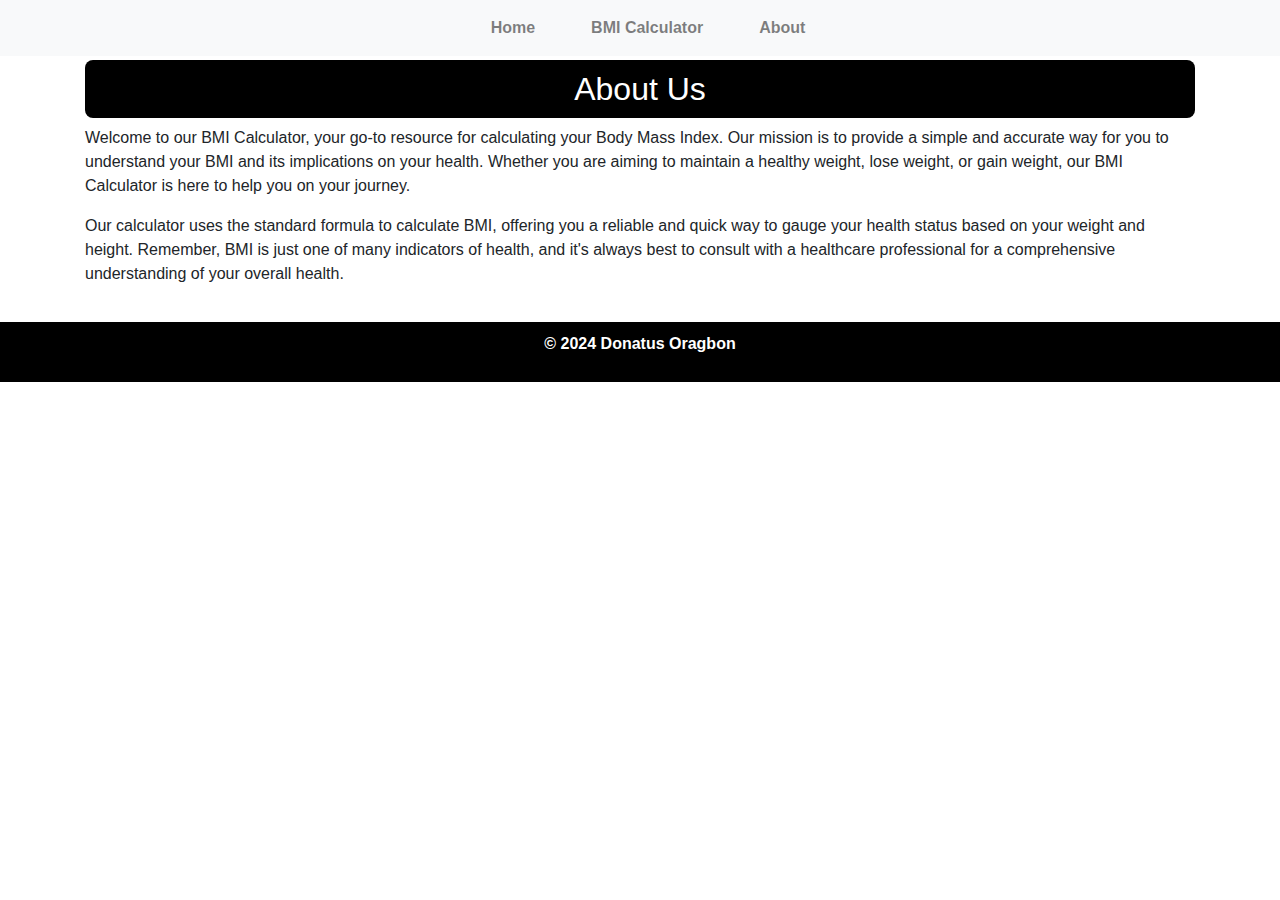
==== About.html @ cbd4ce09 "Add files via upload" ====
<!DOCTYPE html>
<html lang="en">
<head>
    <meta charset="UTF-8">
    <meta name="viewport" content="width=device-width, initial-scale=1.0">
    <title>Welcome to BMI Calculator</title>
    <link rel="stylesheet" href="style.css">
    <link rel="stylesheet" href="https://maxcdn.bootstrapcdn.com/bootstrap/4.5.2/css/bootstrap.min.css">
</head>
<body>
    <nav class="navbar navbar-expand-lg navbar-light bg-light fixed-top">
        <div class="container">
            <a class="navbar-brand" href="index.html"></a>
            <div class="collapse navbar-collapse justify-content-center">
                <ul class="navbar-nav">
                    <li class="nav-item">
                        <a class="nav-link" href="index.html">Home</a>
                    </li>
                    <li class="nav-item">
                        <a class="nav-link" href="BMI Calculator.html">BMI Calculator</a>
                    </li>
                    <li class="nav-item">
                        <a class="nav-link" href="About.html">About</a>
                    </li>
                </ul>
            </div>
        </div>
    </nav>

    <main class="container">
        <div class="row">
            <!-- About Us Section -->
            <div class="col-md-12">
                <section>
                    <h2>About Us</h2>
                    <p>
                        Welcome to our BMI Calculator, your go-to resource for calculating your Body Mass Index. Our mission is to provide a simple and accurate way for you to understand your BMI and its implications on your health. Whether you are aiming to maintain a healthy weight, lose weight, or gain weight, our BMI Calculator is here to help you on your journey.
                    </p>
                    <p>
                        Our calculator uses the standard formula to calculate BMI, offering you a reliable and quick way to gauge your health status based on your weight and height. Remember, BMI is just one of many indicators of health, and it's always best to consult with a healthcare professional for a comprehensive understanding of your overall health.
                    </p>
                </section>
            </div>
        </div>
    </main>

    <footer>
        <p>&copy; 2024 Donatus Oragbon</p>
    </footer>

    <script src="https://code.jquery.com/jquery-3.5.1.slim.min.js"></script>
    <script src="https://cdn.jsdelivr.net/npm/@popperjs/core@2.9.2/dist/umd/popper.min.js"></script>
    <script src="https://stackpath.bootstrapcdn.com/bootstrap/4.5.2/js/bootstrap.min.js"></script>
</body>
</html>
---- style.css ----
/* Style for the body to add a background image */
body {
    font-family: Arial, sans-serif;
    margin: 0;
    padding: 0;
    position: relative;
}

main {
    background-color: rgba(255, 255, 255, 0.85); /* Semi-transparent background for readability */
    margin: 0; /* Removed margin to eliminate gap with footer */
    padding: 20px; /* Keep padding for inner content spacing */
    border-radius: 8px;
    transition: transform 0.3s ease-out; /* Smooth transition for scrolling effect */
    padding-top: 60px; /* Adjusted padding to prevent content from hiding behind navbar */
}

/* Styling for headings */
h2 {
    background-color: black; /* Background color for headings */
    color: white; /* Text color for headings */
    padding: 10px 15px; /* Padding around the heading text */
    border-radius: 8px; /* Add some rounded corners */
    margin-bottom: 20px; /* Add space after headings */
    text-align: center; /* Center the heading text horizontally */
}
/* Styling for headings */
h2 {
    background-color: black; /* Background color for headings */
    color: white; /* Text color for headings */
    padding: 10px 15px; /* Padding around the heading text */
    border-radius: 8px; /* Add some rounded corners */
    margin-bottom: 20px; /* Add space after headings */
    text-align: center; /* Center the heading text horizontally */
    transition: transform 0.3s ease, color 0.3s ease; /* Smooth transition for hover effects */
}

/* Hover effect for h2 headings */
h2:hover {
    transform: scale(1.05); /* Slightly increase the size on hover */
    color: #FFD700; /* Change text color to gold on hover */
}



/* Navigation styling */
nav {
    background-color: black; /* Changed to black */
    position: fixed; /* Fixed position */
    top: 0;
    left: 0;
    right: 0;
    z-index: 1000;
    display: flex;
    justify-content: center;
}

nav ul {
    list-style: none;
    margin: 0;
    padding: 0;
    display: flex;
}

nav ul li {
    margin: 0 20px;
}

nav ul li a {
    text-decoration: none;
    color: white; /* Text color is white */
    padding: 14px 20px;
    display: block;
    font-weight: bold; /* Making text bold */
}

nav ul li a:hover {
    background-color: #575757; /* Background color on hover */
}

footer {
    text-align: center;
    margin: 0; /* Removed margin to eliminate gap with main content */
    background-color: black; /* Changed to black */
    color: white; /* Text color is white */
    padding: 10px 0; /* Added padding for the footer */
    font-weight: bold; /* Making footer text bold */
}
/* General form styling */
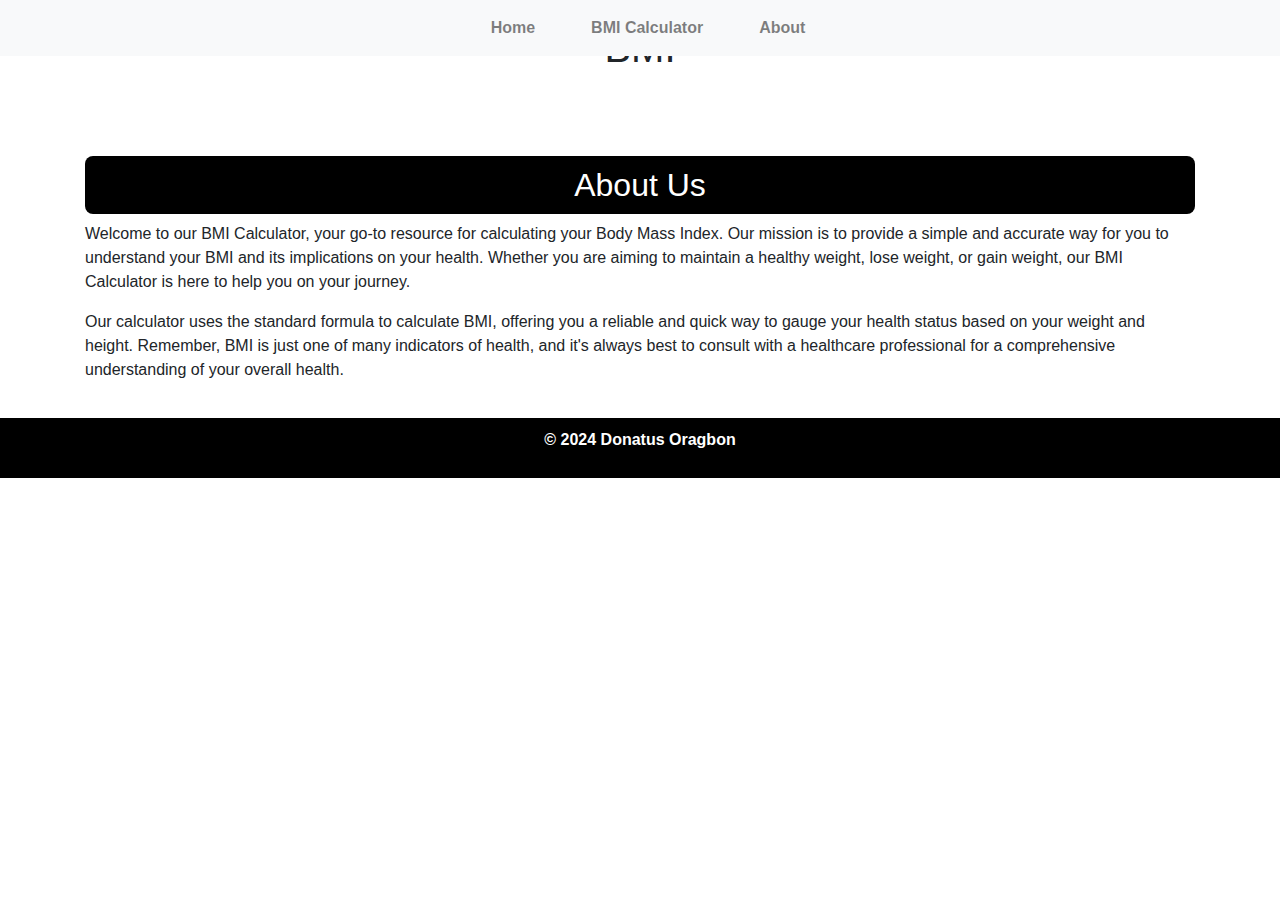
==== commit fc8d76eb: "Update About.html" ====
--- a/About.html
+++ b/About.html
@@ -7,6 +7,10 @@
     <link rel="stylesheet" href="style.css">
     <link rel="stylesheet" href="https://maxcdn.bootstrapcdn.com/bootstrap/4.5.2/css/bootstrap.min.css">
 </head>
+        <!-- BMI Header -->
+    <header class="text-center my-4">
+        <h1>BMI</h1>
+    </header>
 <body>
     <nav class="navbar navbar-expand-lg navbar-light bg-light fixed-top">
         <div class="container">
